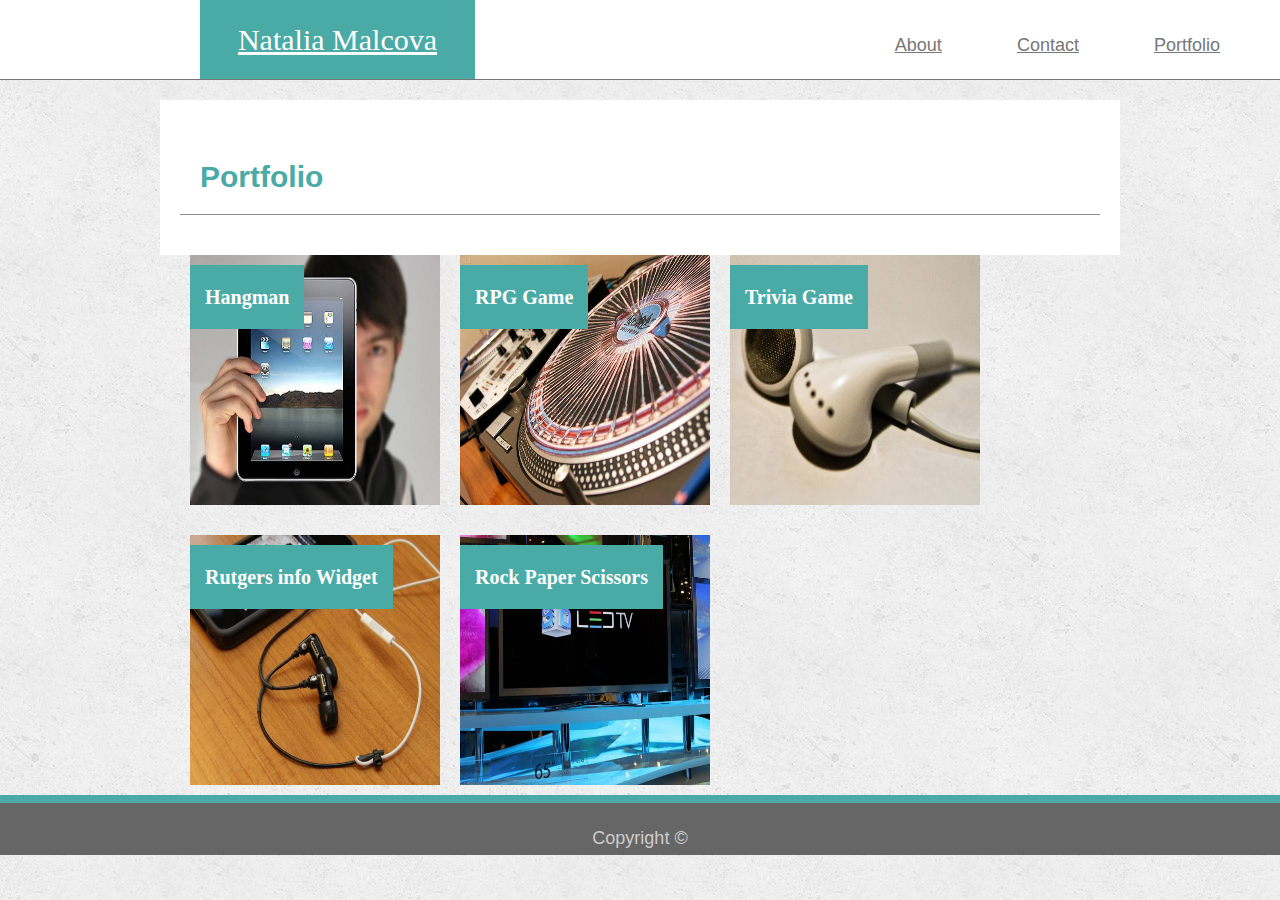
==== portfolio.html @ c73aaf28 "created responsive-portfolio" ====
<!DOCTYPE html>
<html>
    <head>
        <meta charset="UTF-8">
        <meta name="viewport" content="width-device-width, initial-scale=1">
        <title>About Me</title>
        <link rel="stylesheet" type="text/css" href="assets/images/reset.css">
        <link rel="stylesheet" type="text/css" href="assets/css/style.css">

    </head>

<body>
    
    <header>
        <div class="masthead"> 
            <a href="index.html" id="logo">Natalia Malcova</a>
                    
            <nav>
                <a href="index.html">About</a>
                <a href="contact.html">Contact</a>
                <a href="portfolio.html">Portfolio</a>
            </nav>
        </div>
    </header>

    <div class="main-container">
        <h1>Portfolio</h1>
                
        
            <div class="picture">
                <h3>Hangman</h3>
                <img src="assets/images/technics-q-c-640-480-1.jpg" alt="Hangman">
            </div>
            
            <div class="picture">
                <h3>RPG Game</h3>
                <img src="assets/images/technics-q-c-640-480-2.jpg" alt="RPG Game">
            </div>
            
            <div class="picture">
                <h3>Trivia Game</h3>    
                <img src="assets/images/technics-q-c-640-480-5.jpg" alt="Trivia Game">
            </div>
            
            <div class="picture">
                <h3>Rutgers info Widget</h3>
                <img src="assets/images/technics-q-c-640-480-7.jpg" alt="Rutgers info Widget">
            </div>
                    
            <div class="picture">
                <h3>Rock Paper Scissors</h3>
                <img src="assets/images/technics-q-c-640-480-9.jpg" alt="Rock Paper Scissors">
            </div>
        
        
    </div>


<footer>
    <div class="container">Copyright &copy;
    </div>
</footer>
        
</body>

</html>
---- assets/css/style.css ----
* {
    box-sizing: border-box;
}
body {
    font-family: Arial, "Helvetica Neue", Helvetica, sans-serif;
    font-size: 18px;
    line-height: 34px;
    color: #777777;
    margin: 0;
    padding: 0;
    background: url("../images/concrete_seamless.png");
}


.masthead {
    background-color: #ffffff;
    border-color: #cccccc;
    border-bottom: 1px solid #777777;
    width: 100%;
    height: 80px;
    margin: 0;
}

#logo {
    background: #4aaaa5;
    color: #ffffff;
    border-bottom: 1px solid #777777;
    font-family: Georgia, 'Times New Roman', Times, serif;
    font-size: 30px;
    width: 275px;
    height: 80px;
    text-align: center;
    line-height: 80px;
    margin-left: 200px;
    float: left;
}

nav {
    float: right;
}

nav a {
    color: #777777;
    display: inline-block;
    margin-right: 50px;
    padding: 10px;
    line-height: 70px;
}

.main-container {
    width: 100%;
    max-width: 960px;
    background-color: #ffffff;
    border-color: #dddddd;
    margin: 0 auto;
    margin-top: 20px;
    margin-bottom: 40px;
    padding: 20px;
}

h1 {
    color: #4aaaa5;
    border-bottom: 1px solid rgb(141, 140, 140);
    font-size: 30px;
    margin-bottom: 20px;
    padding: 20px;
}
h3 {
    padding: 15px;
    background: #4aaaa5;
    color: #ffffff;
    font-family: Georgia, 'Times New Roman', Times, serif;
    font-size: 20px;
    text-align: center;
    position: absolute;
}

img {
    width: 250px;
    height: 250px;
    margin-top: 10px;
    margin-right: 20px;
    float: left;
}

.picture {
    width: 250px;
    float: left;
    z-index: -1px;
    margin: 10px;
}

text {
    float: left;
}

form {
    margin: 20px;
}

input[type=text],
input[type=email] {
    height: 30px;
    width: 100%;
}

textarea {
    width: 100%;
    height: 200px;
}

input[type=submit] {
    background: #4aaaa5;
    color: #ffffff;
    padding: 10px;
}

footer {
    width: 100%;
    height: 60px;
    margin: 0;
    background-color: #666666;
    color: #cccccc;
    border-top: 8px solid #4aaaa5;
    text-align: center;
    line-height: 70px;
    clear: both;
    
}

@media screen and (max-width: 980px) {
    .container {
        width: 100%;
    }
}

@media screen and (max-width: 768px) {
    .container {
        width: 100%
    }
}

@madia screen and (max-width: 64opx) {
    .container {
        width: 100%
    }
}
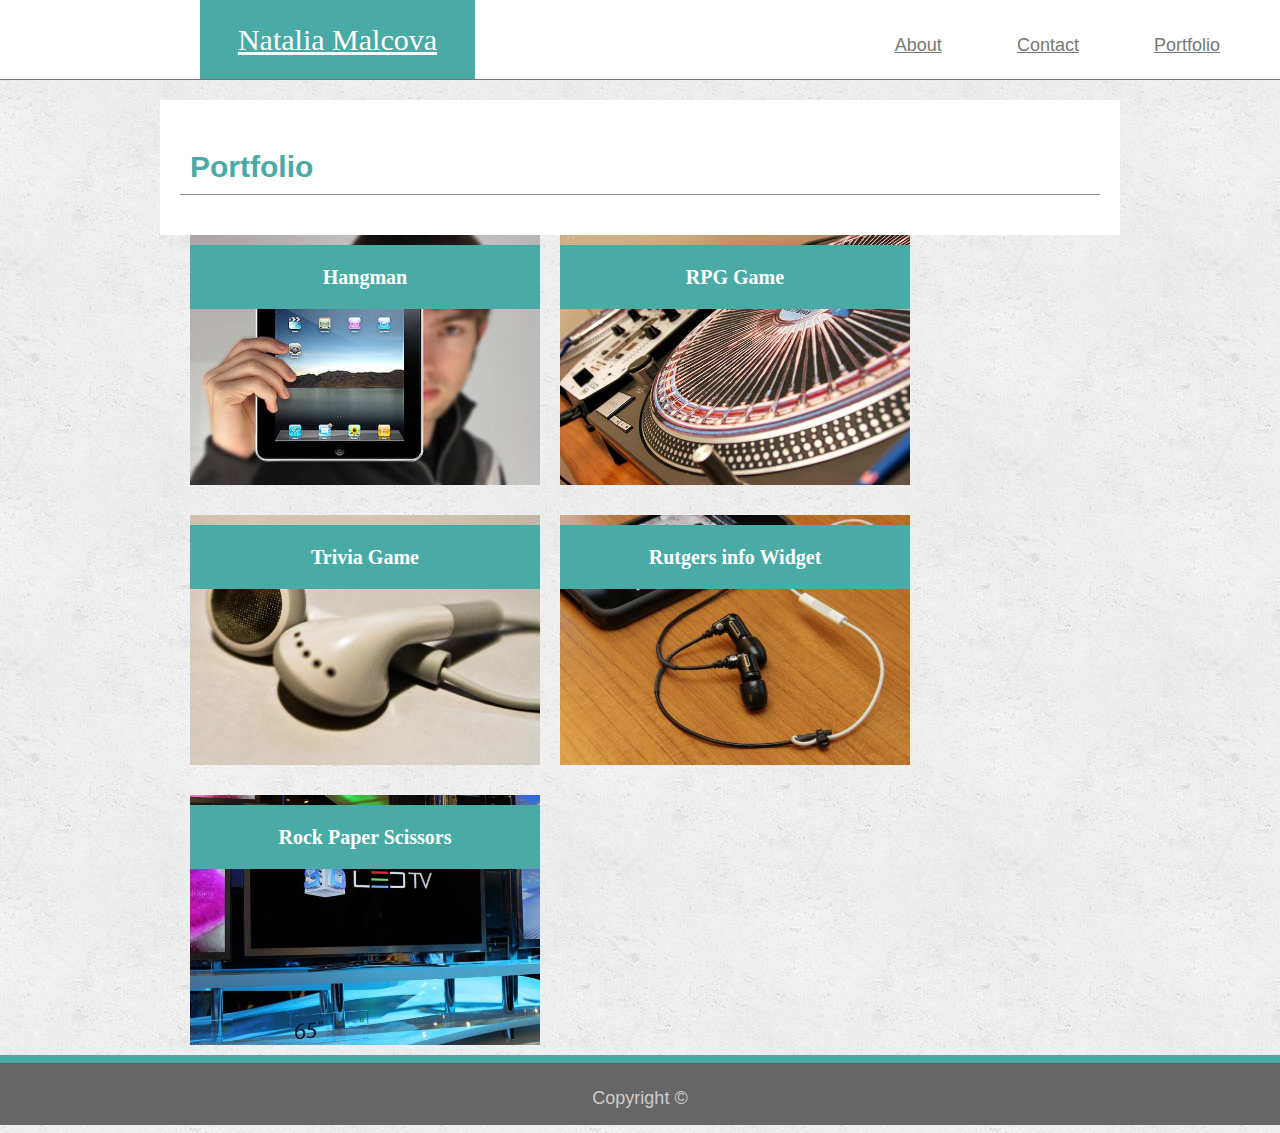
==== commit ae5f0a89: "updated portfolio" ====
--- a/portfolio.html
+++ b/portfolio.html
@@ -25,10 +25,11 @@
 
     <div class="main-container">
         <h1>Portfolio</h1>
-                
+
+        <div class="content">
         
             <div class="picture">
-                <h3>Hangman</h3>
+                <a href="https://nmalk.github.io/Psychic-Game/"><h3>Hangman</h3></a>
                 <img src="assets/images/technics-q-c-640-480-1.jpg" alt="Hangman">
             </div>
             
@@ -46,11 +47,13 @@
                 <h3>Rutgers info Widget</h3>
                 <img src="assets/images/technics-q-c-640-480-7.jpg" alt="Rutgers info Widget">
             </div>
-                    
+
             <div class="picture">
                 <h3>Rock Paper Scissors</h3>
                 <img src="assets/images/technics-q-c-640-480-9.jpg" alt="Rock Paper Scissors">
             </div>
+            
+        </div>
         
         
     </div>
--- a/assets/css/style.css
+++ b/assets/css/style.css
@@ -58,13 +58,18 @@
     padding: 20px;
 }
 
+content {
+    float: left;
+}
+
 h1 {
     color: #4aaaa5;
     border-bottom: 1px solid rgb(141, 140, 140);
     font-size: 30px;
     margin-bottom: 20px;
-    padding: 20px;
+    padding: 10px;
 }
+
 h3 {
     padding: 15px;
     background: #4aaaa5;
@@ -73,10 +78,11 @@
     font-size: 20px;
     text-align: center;
     position: absolute;
+    width: 350px;
 }
 
 img {
-    width: 250px;
+    width: 350px;
     height: 250px;
     margin-top: 10px;
     margin-right: 20px;
@@ -84,11 +90,18 @@
 }
 
 .picture {
+    width: 350px;
+    float: left;
+    /* z-index: -1px; */
+    margin: 10px;
+    
+}
+
+.photoID {
     width: 250px;
-    float: left;
-    z-index: -1px;
-    margin: 10px;
+    height: 260px;
 }
+
 
 text {
     float: left;
@@ -117,7 +130,7 @@
 
 footer {
     width: 100%;
-    height: 60px;
+    height: 70px;
     margin: 0;
     background-color: #666666;
     color: #cccccc;
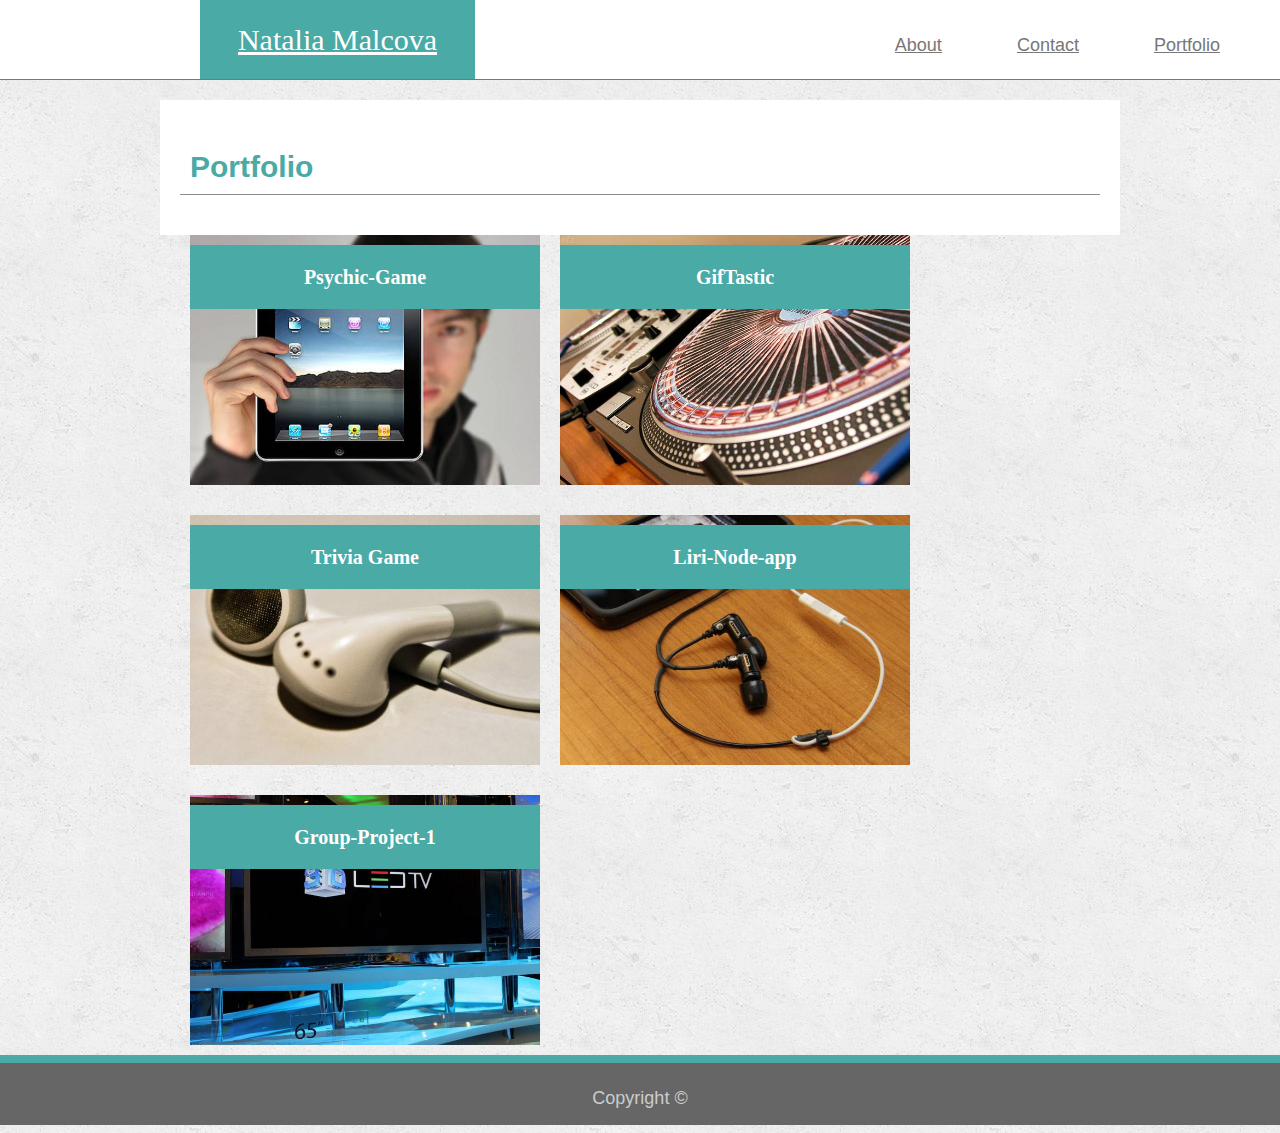
==== commit b90c8c72: "updated portfolio" ====
--- a/portfolio.html
+++ b/portfolio.html
@@ -29,12 +29,12 @@
         <div class="content">
         
             <div class="picture">
-                <a href="https://nmalk.github.io/Psychic-Game/"><h3>Hangman</h3></a>
+                <a href="https://nmalk.github.io/Psychic-Game/"><h3>Psychic-Game</h3></a>
                 <img src="assets/images/technics-q-c-640-480-1.jpg" alt="Hangman">
             </div>
             
             <div class="picture">
-                <h3>RPG Game</h3>
+                <a href="https://nmalk.github.io/GifTastic/"><h3>GifTastic</h3></a>
                 <img src="assets/images/technics-q-c-640-480-2.jpg" alt="RPG Game">
             </div>
             
@@ -44,12 +44,12 @@
             </div>
             
             <div class="picture">
-                <h3>Rutgers info Widget</h3>
+                <a href="https://nmalk.github.io/liri-node-app/"><h3>Liri-Node-app</h3></a>
                 <img src="assets/images/technics-q-c-640-480-7.jpg" alt="Rutgers info Widget">
             </div>
 
             <div class="picture">
-                <h3>Rock Paper Scissors</h3>
+                <a href=" https://mark0552.github.io/group-project-1.1/"><h3>Group-Project-1</h3></a>
                 <img src="assets/images/technics-q-c-640-480-9.jpg" alt="Rock Paper Scissors">
             </div>
             
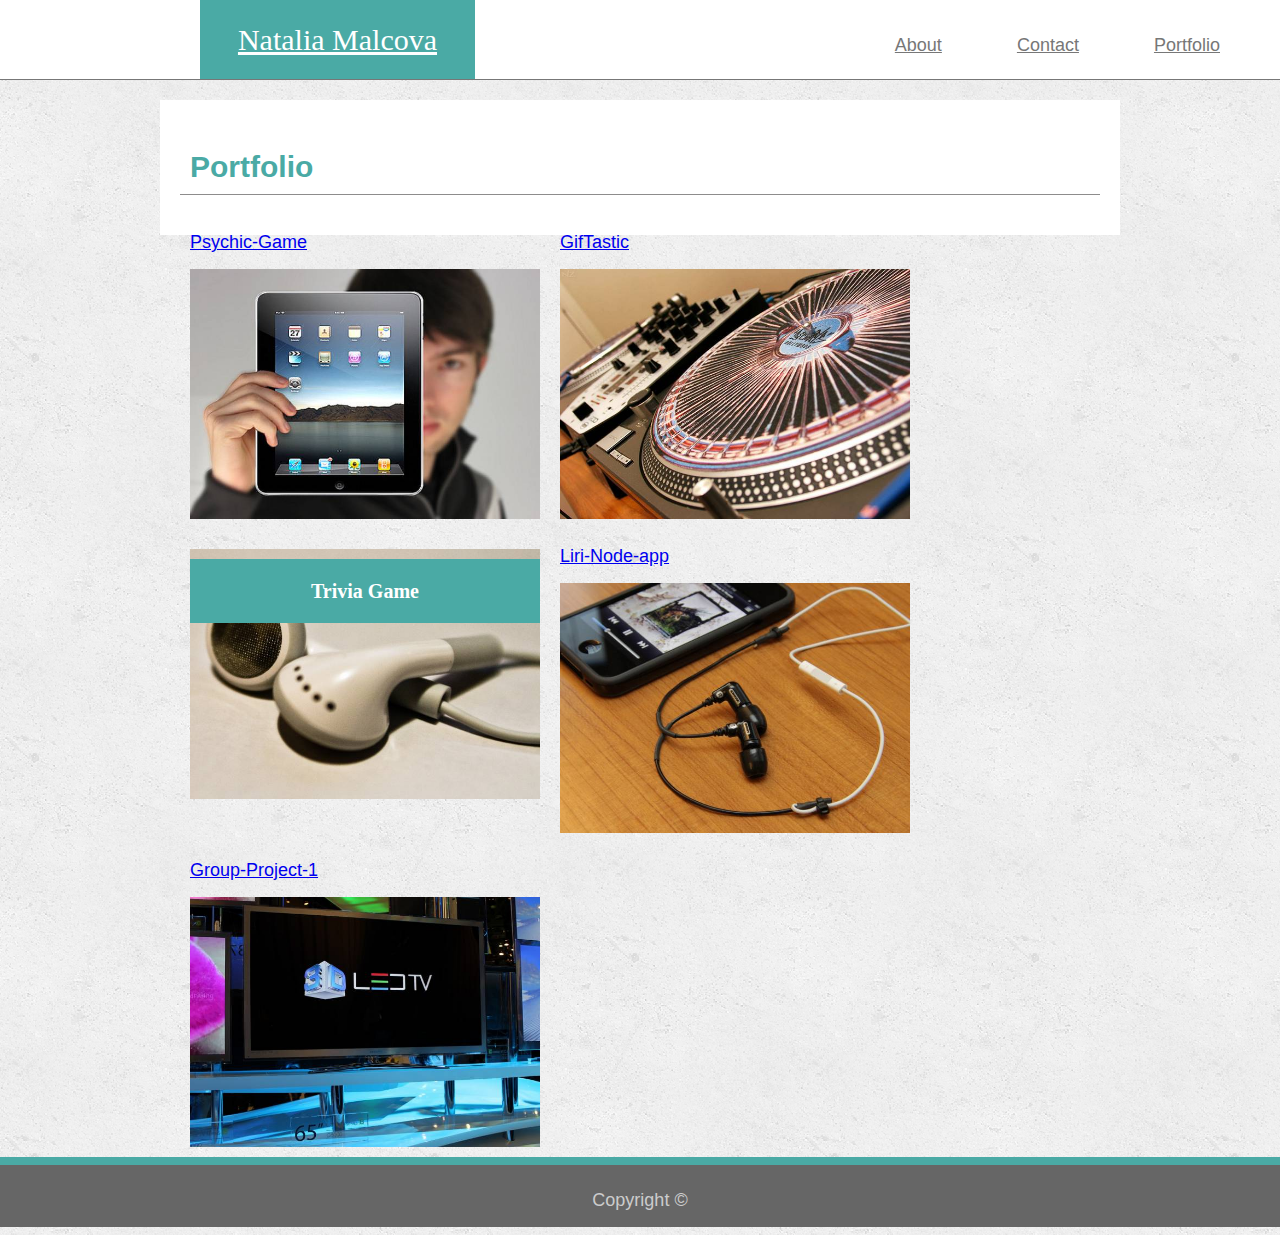
==== commit c4c73d22: "Remove headings from links." ====
--- a/portfolio.html
+++ b/portfolio.html
@@ -29,12 +29,12 @@
         <div class="content">
         
             <div class="picture">
-                <a href="https://nmalk.github.io/Psychic-Game/"><h3>Psychic-Game</h3></a>
+                <a href="https://nmalk.github.io/Psychic-Game/">Psychic-Game</a>
                 <img src="assets/images/technics-q-c-640-480-1.jpg" alt="Hangman">
             </div>
             
             <div class="picture">
-                <a href="https://nmalk.github.io/GifTastic/"><h3>GifTastic</h3></a>
+                <a href="https://nmalk.github.io/GifTastic/">GifTastic</a>
                 <img src="assets/images/technics-q-c-640-480-2.jpg" alt="RPG Game">
             </div>
             
@@ -44,12 +44,12 @@
             </div>
             
             <div class="picture">
-                <a href="https://nmalk.github.io/liri-node-app/"><h3>Liri-Node-app</h3></a>
+                <a href="https://nmalk.github.io/liri-node-app/">Liri-Node-app</a>
                 <img src="assets/images/technics-q-c-640-480-7.jpg" alt="Rutgers info Widget">
             </div>
 
             <div class="picture">
-                <a href=" https://mark0552.github.io/group-project-1.1/"><h3>Group-Project-1</h3></a>
+                <a href=" https://mark0552.github.io/group-project-1.1/">Group-Project-1</a>
                 <img src="assets/images/technics-q-c-640-480-9.jpg" alt="Rock Paper Scissors">
             </div>
             
